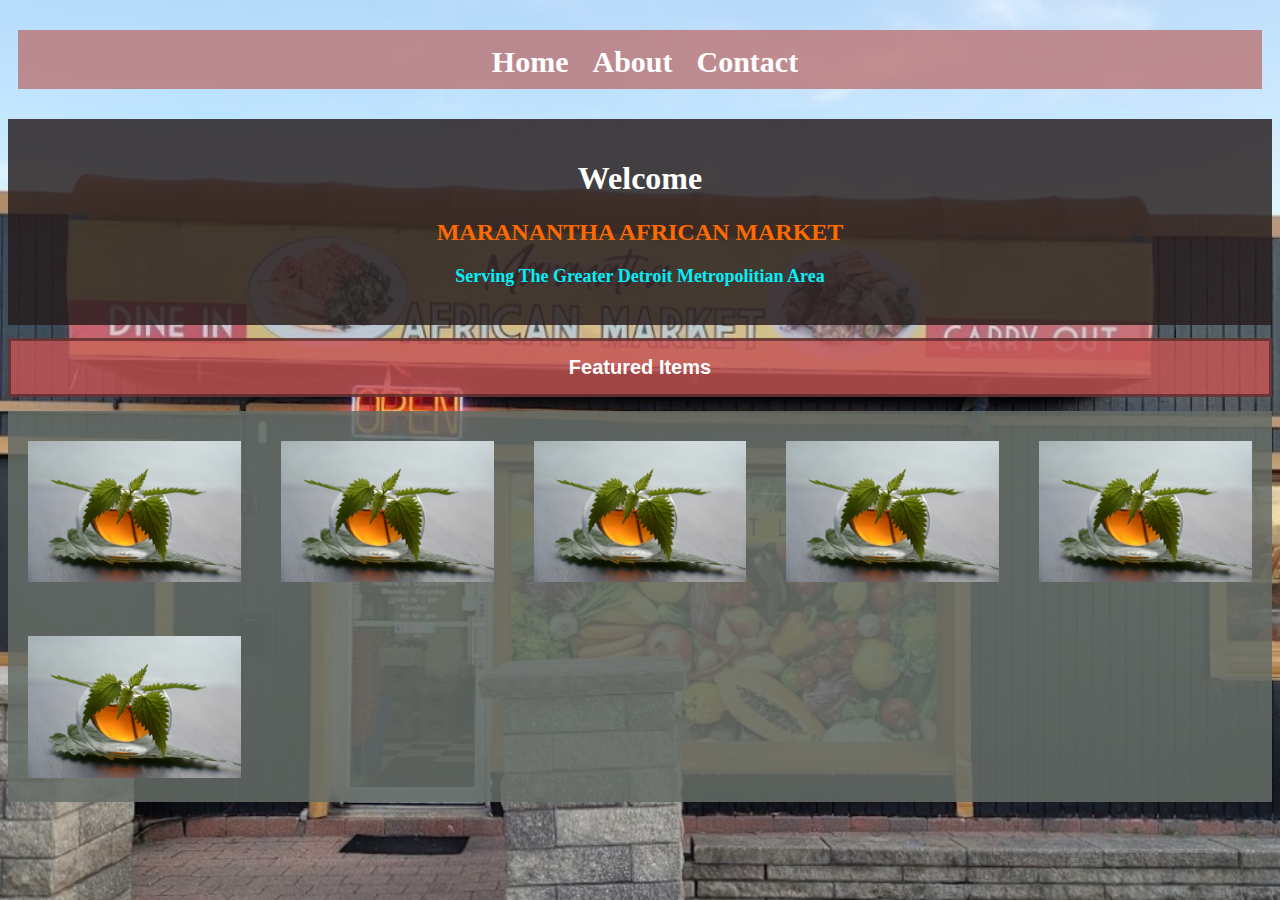
==== index.html @ 6d600533 "changed background for titles" ====
<!DOCTYPE html>
<html id="home" >
<head>
  <title>Maranantha African Market | Home</title> 
  <link href="style.css" rel="stylesheet" type="text/css">
  <meta name="viewport" content="width=device-width,initial-scale=1.0">
  <meta charset = "utf-8">

</head>

<body>
  <header class="header">
    <nav class="navbar">
        <a href="index.html" class="nav-logo">Maranantha African Market</a>
        <ul class="nav-menu">
            <li class="nav-item">
                <a href="index.html" class="nav-link">Home</a>
            </li>
            <li class="nav-item">
                <a href="service.html" class="nav-link">About</a>
            </li>
            <li class="nav-item">
                <a href="contact.html" class="nav-link">Contact</a>
            </li>
        </ul>
        <div class="hamburger">
            <span class="bar"></span>
            <span class="bar"></span>
            <span class="bar"></span>
        </div>
    </nav>
</header>
<div class="nav-a">
  <ul class="nav">
      <li><a href="index.html">Home</a></li>
      <li><a href="service.html">About</a></li>
      <li><a href="contact.html">Contact</a></li>
  </ul>
</div>

<div class="wel">
    <h1 class="welcome">Welcome </h1> 
    <h2 class="ka">MARANANTHA AFRICAN MARKET</h2>
    <h3 class="punchline"> Serving The Greater Detroit Metropolitian Area</h3>
    

</div>
<div class="wrapper-h" >
    <h1 class="work">Featured Items</h1>
    <div class="img-w">
     <div class="bo"><img src="nettle.jpg"></div>
     <div class="bo"> <img src="nettle.jpg"></a></div>
     <div class="bo"><img src="nettle.jpg" ></a></div>
     <div class="bo"><img src="nettle.jpg" ></a></div>
     <div class="bo"><img src="nettle.jpg" ></a></div>
     
     <div class="bo"><img src="nettle.jpg" ></a></div>
     </div>
   
    
    </div>
</div>
</div>






<script src="script.js"> </script>
</body>
</html>
---- style.css ----
.img-w{display: grid;
    grid-template-columns: repeat(auto-fit,minmax(250px,1fr));
background-color: #656c66db;
}
    
    .bo{ 
        padding: 10px;
        margin: 10px;
      
   }
   .nav-logo {
    font-size: 1.7rem;
   color:  rgb(255, 255, 255);
   text-decoration: none;
   background-color: #c55454d2;
   padding: 10px 20px 10px 20px;
   margin: 10px;

}
   .khome{background-image: url(background.jpg);
    background-attachment:fixed;
    background-position: center;
    background-size: cover;
    background-repeat: no-repeat;
    
    }
   .m{
    text-decoration: none;
   }
   .wel{
    text-align: center;
    background-color: rgba(38, 28, 28, 0.828);
    padding: 20px;
   }
   .welcome{
    color: #ffffff;
   }
   .ka{
    color: rgb(255, 106, 0);
   }
   .punchline{
    color: rgb(4, 239, 248);
    font-size: large;
   }
   .menu{
    color: #fffcfb;
    background-color: #e1c80cd9;
    text-decoration: none;
    padding: 20px;
    margin: 20px;
    max-width: 30%;
    


   }
  
    img{width: 100%;
    padding-top: 10px;
}
    .work{
        font-family: sans-serif;
        padding: 15px;
        color:#ffffff;
        font-size: 20px;
        
        border: #1c16167e;
    border-style: solid;
        text-align: center;
        background-color: #c55454d2;
        
    }
#thankyou{
    background-image: url(NYC\ Evening.jpg);
    background-size: cover;
    background-attachment: fixed;
}
#thanks{
    color: #e31818;
    font-family:sans-serif;
    text-align: center;
    width: 300px;
    padding: 40px;
   
    position: absolute;
    top: 50%;
    left: 50%;
    transform: translate(-50%,-50%);
}

.Fi{
    color: #b7573a;
    margin: 10px 50px;
    text-align: center;
}
.ab{
    color: #080808;
    padding-top: 10px;
    font-size: 27px;
    text-align: center;
    }
    .psa{
        padding: 0 5%;
    }
    .info{
        text-align: center;
    }
    .contact{
        text-align: center;
    }
    .wrapper-a{
      
        font-family: Arial, Helvetica, sans-serif;
        background-color: rgba(133, 120, 120, 0.202);
     }






@media screen and (min-width: 250px) and (max-width: 599px){
    .nav-a{display: none;}
    .header{
        border-bottom: 1px solid #E2E8F0;
    }
    .navbar {
        display: flex;
        justify-content: space-between;
        align-items: center;
        padding: 1rem 1.5rem;
    }
    .hamburger {
        display: none;
    }
    
    .bar {
        display: block;
        width: 25px;
        height: 3px;
        margin: 5px auto;
        -webkit-transition: all 0.3s ease-in-out;
        transition: all 0.3s ease-in-out;
        background-color: #030303;
    }
    .nav-menu {
        display: flex;
        justify-content: space-between;
        align-items: center;
    }
    
    .nav-item {
        margin-left: 5rem;
    }
    
    .nav-link{
        font-size: 1.6rem;
        font-weight: 400;
        color: #ffffff;
        list-style: none;
        font-family:'Gill Sans', 'Gill Sans MT', Calibri, 'Trebuchet MS', sans-serif ;
        text-decoration: none;
    }
    
    .nav-link:hover{
        color: #be3f09;
        
    }
    
  
    .nav-menu {
        position: fixed;
        left: -100%;
        top: 5rem;
        flex-direction: column;
       background-color: #000000;
        width: 0%;
        border-radius: 10px;
        text-align: left;
        transition: 0.3s;
      
       
    }

    .nav-menu.active {
        left: 0;
        width: 100%;
      
        
    }

    .nav-item {
        margin: 2.5rem 0;
        
    }

    .hamburger {
        display: block;
        cursor: pointer;
    }

    .hamburger.active .bar:nth-child(2) {
        opacity: 0;
    }

    .hamburger.active .bar:nth-child(1) {
        transform: translateY(8px) rotate(45deg);
    }

    .hamburger.active .bar:nth-child(3) {
        transform: translateY(-8px) rotate(-45deg);
    }
.wrapper{
    display: grid;
    grid-template-columns: repeat(1,1fr);
    grid-auto-rows: minmax(120px,auto);
    max-width: 250px;
    margin: 0 auto;
    grid-gap: 10px ;
}
.wrapper-two{
	display: grid;
    grid-template-columns: repeat(1,2fr);
    grid-template-rows: repeat(1, 1fr);
    max-width: 100%;
    margin: 0 auto;
    grid-gap: 10px ;

}
.service{color: rgb(0, 0, 0);}
.services{ line-height: 2em;
    }
#va{color: rgb(0, 0, 0); 
}

.veh{ line-height: 2em;
   }



.about{
    
    padding: 20px 20px;
}



.h{color: white;
    text-align: center;
    grid-row: 2/3;
    grid-column: 1/4;
}

.home{
    display: grid;
    grid-gap: 10px;
    grid-template-columns: repeat(3,1fr) ;
    grid-template-rows:repeat(3,minmax(150px,auto)) ;
    max-width: 1200px;
    background-color: rgba(107, 103, 103, 0.856);
}
#home{
    background-image: url(mar.jpg);
    background-attachment:fixed;
    background-position: center;
    background-size: cover;
    background-repeat: no-repeat;
    
   

}
#contact,#contact-title{
    text-align:center;
}

.box{
    width: 300px;
    padding: 40px;
    position: absolute;
    top: 50%;
    left: 50%;
    transform: translate(-50%,-50%);
}

.box input{
    width: 300px;
    border-top:0;
    border-left: 0;
    border-right: 0;
    border-bottom: 1px solid rgb(80, 76, 76);
    outline: none;
}
#form > ::placeholder{
color: rgb(68, 68, 65);
text-align: center;
outline: none;
font-family:Georgia, 'Times New Roman', Times, serif

}

.box > button{
    width: 300px;
    height: 30px;
    background:rgb(6, 40, 61) ;
    transition: 0.25s;
    color: rgb(254, 254, 254);
    transition: cubic-bezier(0.68, -0.55, 0.265, 1.55);
    

}
#textarea {
    min-height: 100px;
    max-height: 100px;
    min-width: 300px;
    width: 300px;
    max-width: 300px;
    border-top:0;
    border-left: 0;
    border-right: 0;
    border-bottom: 1px solid rgb(80, 76, 76);
    outline: none;
    font-family:Georgia, 'Times New Roman', Times, serif;
    color: rgb(68, 68, 65);
}

}













/*TABLET MEDIA QUERY*/
@media screen and (min-width: 600px) and (max-width: 769px){
    .nav-a{display: none;}
    .header{
        border-bottom: 1px solid #E2E8F0;
    }
    .navbar {
        display: flex;
        justify-content: space-between;
        align-items: center;
        padding: 1rem 1.5rem;
    }
    .hamburger {
        display: none;
    }
    
    .bar {
        display: block;
        width: 25px;
        height: 3px;
        margin: 5px auto;
        -webkit-transition: all 0.3s ease-in-out;
        transition: all 0.3s ease-in-out;
        background-color: #000000;
    }
    .nav-menu {
        display: flex;
        justify-content: space-between;
        align-items: center;
    }
    
    .nav-item {
        margin-left: 5rem;
    }
    
    .nav-link{
        font-size: 1.6rem;
        font-weight: 400;
        color: #ffffff;
        list-style: none;
        font-family:'Gill Sans', 'Gill Sans MT', Calibri, 'Trebuchet MS', sans-serif;
        text-decoration: none;
    }
    
    .nav-link:hover{
        color: #be3f09;
        
    }
    
    
    .nav-menu {
        position: fixed;
        left: -100%;
        top: 5rem;
        flex-direction: column;
       background-color: #000000;
        width: 0%;
        border-radius: 10px;
        text-align: left;
        transition: 0.3s;
      
       
    }

    .nav-menu.active {
        left: 0;
        width: 100%;
      
        
    }

    .nav-item {
        margin: 2.5rem 0;
        
    }

    .hamburger {
        display: block;
        cursor: pointer;
    }

    .hamburger.active .bar:nth-child(2) {
        opacity: 0;
    }

    .hamburger.active .bar:nth-child(1) {
        transform: translateY(8px) rotate(45deg);
    }

    .hamburger.active .bar:nth-child(3) {
        transform: translateY(-8px) rotate(-45deg);
    }
    
.wrapper {
    display: grid;
    grid-template-columns: repeat(1,1fr);
    grid-auto-rows: minmax(120px,auto);
    max-width: 700px;
    margin: 0 auto;
    grid-gap: 10px ;
}
.wrapper-two{
	display: grid;
    grid-template-columns: repeat(1,2fr);
    grid-template-rows: repeat(1, 1fr);
    max-width: 100%;
    margin: 0 auto;
    grid-gap: 10px ;

}
.service{color: rgb(0, 0, 0);
padding: 0 20px;}
.services{ line-height: 2em;
	padding: 0 20px;
    }
#va{color: rgb(0, 0, 0);
padding: 0 20px;}

.veh{ line-height: 2em;
	padding: 0 20px;
   }


.about{
    
    padding: 20px 20px;
}
.mission{
   padding: 20px 20px;
}


.h{color: white;
    text-align: center;
    grid-row: 2/3;
    grid-column: 1/4;
}

.home{
    display: grid;
    grid-gap: 10px;
    grid-template-columns: repeat(3,1fr) ;
    grid-template-rows:repeat(3,minmax(150px,auto)) ;
    max-width: 1200px;
    background-color: rgba(107, 103, 103, 0.524);
}
#home{
    background-image: url(mar.jpg);
    background-attachment:fixed;
    background-position: center;
    background-size: cover;
    background-repeat: no-repeat;
   


}




.footer{background:gray ;
	margin: 30px 0px 2px 0px;
}
.ql{text-align: center;
	list-style: none;
font-size: 20px;
}
.ql > li {
	padding: 5px ;
	font: 2em;
	color: white;

}
.ql > li > a {text-decoration: none;
	color: white;
	padding-right: 10%;

}


.quick-link{
	color: cornflowerblue;
}
#contact,#contact-title{
    text-align:center;
}
.box{
    width: 300px;
    padding: 40px;
    position: absolute;
    top: 50%;
    left: 50%;
    transform: translate(-50%,-50%);
}

.box input{
    width: 300px;
    border-top:0;
    border-left: 0;
    border-right: 0;
    border-bottom: 1px solid rgb(80, 76, 76);
    outline: none;

}
.box > button{
    width: 300px;
    height: 30px;
    background:rgb(6, 40, 61) ;
    transition: 0.25s;
    color: rgb(254, 254, 254);
    transition: cubic-bezier(0.68, -0.55, 0.265, 1.55);

}
#form > ::placeholder{
color: rgb(68, 68, 65);
text-align: center;}
#textarea {
    min-height: 100px;
    max-height: 100px;
    min-width: 300px;
    width: 350px;
    max-width: 300px;
    border-top:0;
    border-left: 0;
    border-right: 0;
    border-bottom: 1px solid rgb(80, 76, 76);
    outline: none;
    font-family:Georgia, 'Times New Roman', Times, serif;
    color: rgb(90, 90, 82);
    

}

}

















/*DESKTOP MEDIA QUERY*/
@media screen and (min-width:769px) {
    .header{
        display: none;
    }
.nav-a{margin: 30px 10px 30px 10px;
    background-color: #ba7575cd;
}
.hambuger{display: none;}
.nav{
    /* background: rgba(208, 203, 203); */
    text-align: center;
    margin: 10px 0px 20px 10px;
    padding: 15px 20px 10px 20px;
    font-weight: bolder;
}


.nav> li{
    display: inline-block;
    color: goldenrod;
    text-align: center;
}
.nav li a{
    color: rgb(255, 255, 255);

    text-decoration: none;
    font-size: 30px;
    padding: 10px 10px;
}
a:hover{
    color: wheat;
    cursor: pointer;
}
.wrapper{
    display: grid;
    grid-gap: 10px;
    grid-template-columns: repeat(3,1fr) ;
    grid-template-rows:repeat(3,minmax(150px,auto)) ;
    max-width: 1000px;
    
}
.wrapper-two{
	display: grid;
    grid-template-columns: repeat(1,2fr);
    grid-template-rows: repeat(1, 1fr);
    max-width: 100%;
    margin: 0 auto;
    grid-gap: 10px ;

}
.ps{
    letter-spacing: 2px;
    line-height: 2em;
    
}
.service{color: rgb(0, 0, 0);
padding: 0 20px;}
.services{ 
grid-column: 1/3;
grid-row:1/3;
padding: 15px 10px 5px 20px;}
.veh{line-height: 2em;
    grid-column: 3/3;
    grid-row:1/3;
padding: 15px 10px 5px 10px;
margin: 0px 0px 0px 100px;
}

#va{color: rgb(0, 0, 0);
}



.about{
    grid-row: 1/3;
    grid-column: 1/3;
    padding: 20px 20px;
}
.mission{
    grid-row: 1/3;
    grid-column: 4/6;
}

.home{
    display: grid;
    grid-gap: 10px;
    grid-template-columns: repeat(6,2fr) ;
    grid-template-rows:repeat(3,minmax(150px,auto)) ;
    max-width: 100%;
    background-color: rgba(107, 103, 103, 0.749);
}
#home{
    background-image: url(mar.jpg);
    background-attachment:fixed;
    background-position: center;
    background-size: cover;
    background-repeat: no-repeat;
   

}
.h{color: white;
    text-align: center;
    grid-row: 2/3;
    grid-column: 2/7;}







#contact, #contact-title{
    text-align:center;
}

.box{
    width: 300px;
    padding: 40px;
    position: absolute;
    top: 50%;
    left: 50%;
    transform: translate(-50%,-50%);
}

.box input{
    width: 300px;
    border-top:0;
    border-left: 0;
    border-right: 0;
    border-bottom: 1px solid rgb(80, 76, 76);
    outline: none;

   
}
.box > button{
    width: 300px;
    height: 30px;
    background:rgb(6, 40, 61) ;
    transition: 0.25s;
    color: rgb(254, 254, 254);
    transition: cubic-bezier(0.68, -0.55, 0.265, 1.55);

}
#form > ::placeholder{
color: rgb(68, 68, 65);
text-align: center;}

#textarea {
    min-height: 100px;
    max-height: 100px;
    min-width: 300px;
    width: 300px;
    max-width: 300px;
    border-top:0;
    border-left: 0;
    border-right: 0;
    border-bottom: 1px solid rgb(80, 76, 76);
    outline: none;
    font-family:Georgia, 'Times New Roman', Times, serif;
    color: rgb(68, 68, 65);

    

}
.psa{color: #000000;}
#about{background-image: url(kalahari.jpg);
    background-size: cover;
    
    background-attachment: fixed;
   }

}
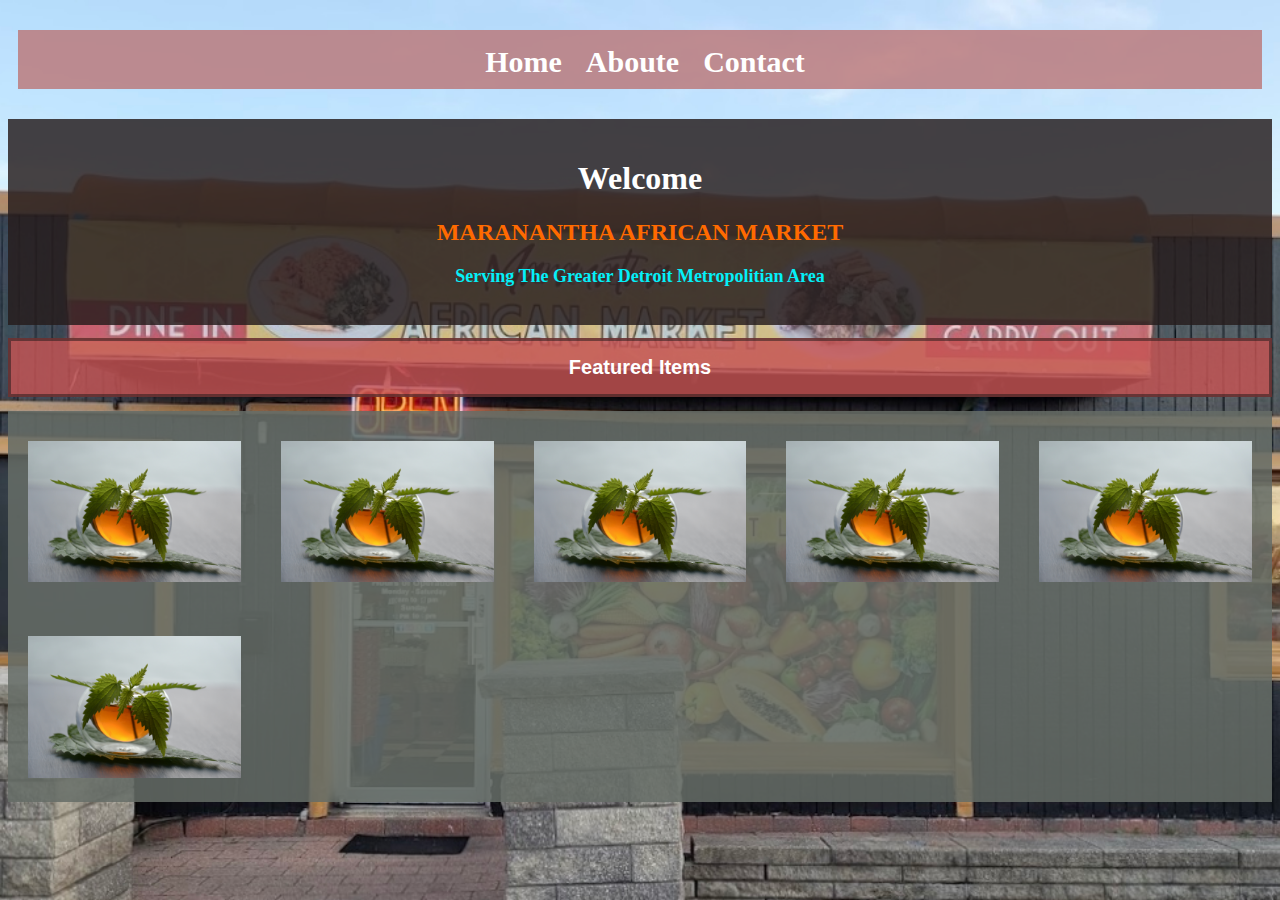
==== commit a3f2d965: "N" ====
--- a/index.html
+++ b/index.html
@@ -33,7 +33,7 @@
 <div class="nav-a">
   <ul class="nav">
       <li><a href="index.html">Home</a></li>
-      <li><a href="service.html">About</a></li>
+      <li><a href="service.html">Aboute</a></li>
       <li><a href="contact.html">Contact</a></li>
   </ul>
 </div>
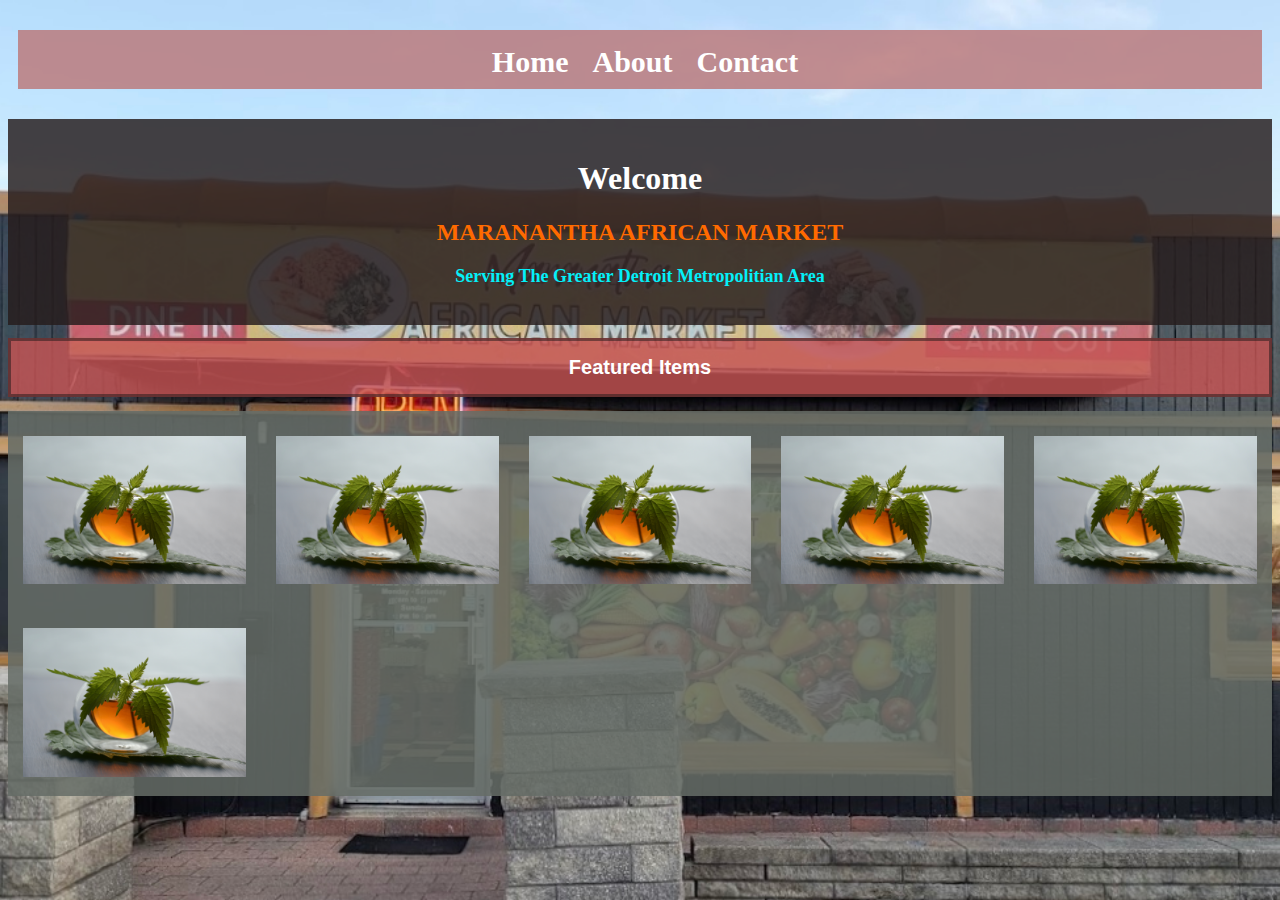
==== commit bc6036bc: "client liked new website, do final touches" ====
--- a/index.html
+++ b/index.html
@@ -33,7 +33,7 @@
 <div class="nav-a">
   <ul class="nav">
       <li><a href="index.html">Home</a></li>
-      <li><a href="service.html">Aboute</a></li>
+      <li><a href="service.html">About</a></li>
       <li><a href="contact.html">Contact</a></li>
   </ul>
 </div>
--- a/style.css
+++ b/style.css
@@ -2,10 +2,16 @@
     grid-template-columns: repeat(auto-fit,minmax(250px,1fr));
 background-color: #656c66db;
 }
-    
+.contact-title{
+    background-color: #e05151;
+    padding: 10px;
+    margin: 10px;
+    color:white ;
+    
+}
     .bo{ 
         padding: 10px;
-        margin: 10px;
+        margin: 5px;
       
    }
    .nav-logo {
@@ -270,6 +276,9 @@
 }
 #contact,#contact-title{
     text-align:center;
+    margin: 10px;
+    border-color: #9d4040;
+    box-sizing: border-box;
 }
 
 .box{
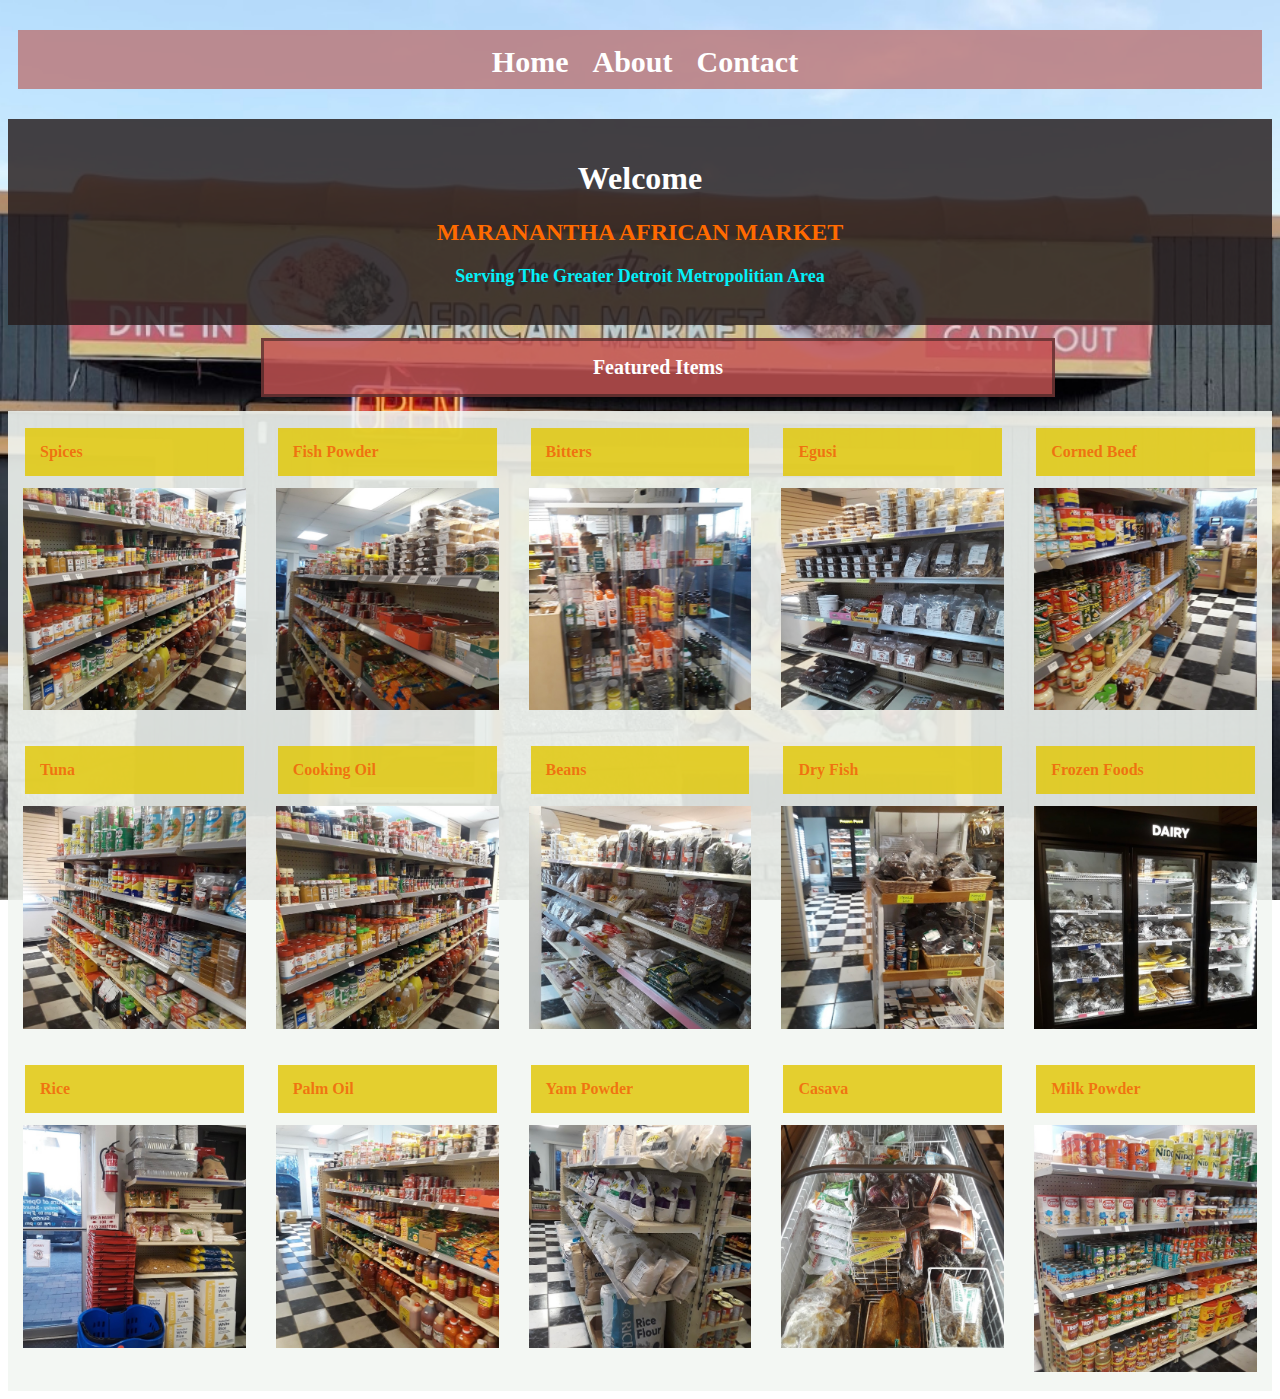
==== commit 53df234f: "added featured images to home page" ====
--- a/index.html
+++ b/index.html
@@ -40,7 +40,7 @@
 
 <div class="wel">
     <h1 class="welcome">Welcome </h1> 
-    <h2 class="ka">MARANANTHA AFRICAN MARKET</h2>
+    <h2 class="ka">MARANANTHA  AFRICAN MARKET</h2>
     <h3 class="punchline"> Serving The Greater Detroit Metropolitian Area</h3>
     
 
@@ -48,13 +48,21 @@
 <div class="wrapper-h" >
     <h1 class="work">Featured Items</h1>
     <div class="img-w">
-     <div class="bo"><img src="nettle.jpg"></div>
-     <div class="bo"> <img src="nettle.jpg"></a></div>
-     <div class="bo"><img src="nettle.jpg" ></a></div>
-     <div class="bo"><img src="nettle.jpg" ></a></div>
-     <div class="bo"><img src="nettle.jpg" ></a></div>
-     
-     <div class="bo"><img src="nettle.jpg" ></a></div>
+     <div class="bo"><h4>Spices</h4><img src="img1.jpg"></div>
+     <div class="bo"><h4>Fish Powder</h4><img src="img2.jpg" ></div>
+     <div class="bo"><h4>Bitters</h4><img src="img3.jpg" ></div>
+     <div class="bo"><h4>Egusi</h4><img src="img4.jpg" ></div>
+     <div class="bo"><h4>Corned Beef</h4><img src="img5.jpg"></div>
+     <div class="bo"><h4>Tuna</h4><img src="img7.jpg" ></div>
+     <div class="bo"><h4>Cooking Oil</h4><img src="img8.jpg" ></div>
+     <div class="bo"><h4>Beans</h4><img src="img9.jpg" ></div>
+     <div class="bo"><h4>Dry Fish</h4><img src="img10.jpg"></div>
+     <div class="bo"><h4>Frozen Foods</h4><img src="img11.jpg"></div>
+     <div class="bo"><h4>Rice</h4><img src="img12.jpg" ></div>
+     <div class="bo"><h4>Palm Oil</h4><img src="img13.jpg" ></div>
+     <div class="bo"><h4>Yam Powder</h4><img src="img16.jpg" ></div>
+     <div class="bo"><h4>Casava</h4><img src="img17.jpg" ></div>
+     <div class="bo"><h4>Milk Powder</h4><img src="produce.jpg" ></div>
      </div>
    
     
--- a/style.css
+++ b/style.css
@@ -1,26 +1,60 @@
 .img-w{display: grid;
-    grid-template-columns: repeat(auto-fit,minmax(250px,1fr));
-background-color: #656c66db;
+    grid-template-columns: repeat(auto-fit,minmax(240px,1fr));
+background-color: #f1f6f2e2;
+
 }
 .contact-title{
-    background-color: #e05151;
+    background-color: #131d2aba;
     padding: 10px;
+    font-size: 10px;
     margin: 10px;
     color:white ;
     
+}
+h4{
+    color: #f73e00a0;
+    background-color: #e1c80cd9;
+    margin: 2px;
+    
+    padding: 15px;
+   }
+.contac{
+    text-decoration: none;
+    color: #ffae00;
 }
     .bo{ 
         padding: 10px;
         margin: 5px;
+       
       
    }
+
+   .a-headimg{
+    background-attachment:initial;
+       margin-top: 10px;
+       background-position: center;
+       background-size: cover;
+       background-repeat: no-repeat;
+     
+       background-image: url(spices.jpg);
+   }
+   .b-headimg{
+    background-attachment:initial;
+       margin-top: 10px;
+       background-position: center;
+       background-size: cover;
+       background-repeat: no-repeat;
+     
+       background-image: url(produce.jpg);
+   }
    .nav-logo {
-    font-size: 1.7rem;
+    font-size: 20px;
+    width: 80%;
    color:  rgb(255, 255, 255);
    text-decoration: none;
    background-color: #c55454d2;
    padding: 10px 20px 10px 20px;
-   margin: 10px;
+ 
 
 }
    .khome{background-image: url(background.jpg);
@@ -64,14 +98,15 @@
     padding-top: 10px;
 }
     .work{
-        font-family: sans-serif;
         padding: 15px;
+        margin-left: 20%;
+        text-align: center;
+        max-width: 60%;
         color:#ffffff;
         font-size: 20px;
-        
         border: #1c16167e;
     border-style: solid;
-        text-align: center;
+        text-align: center; 
         background-color: #c55454d2;
         
     }
@@ -113,11 +148,7 @@
     .contact{
         text-align: center;
     }
-    .wrapper-a{
-      
-        font-family: Arial, Helvetica, sans-serif;
-        background-color: rgba(133, 120, 120, 0.202);
-     }
+    
 
 
 
@@ -308,6 +339,7 @@
 
 .box > button{
     width: 300px;
+    font-weight: bolder;
     height: 30px;
     background:rgb(6, 40, 61) ;
     transition: 0.25s;
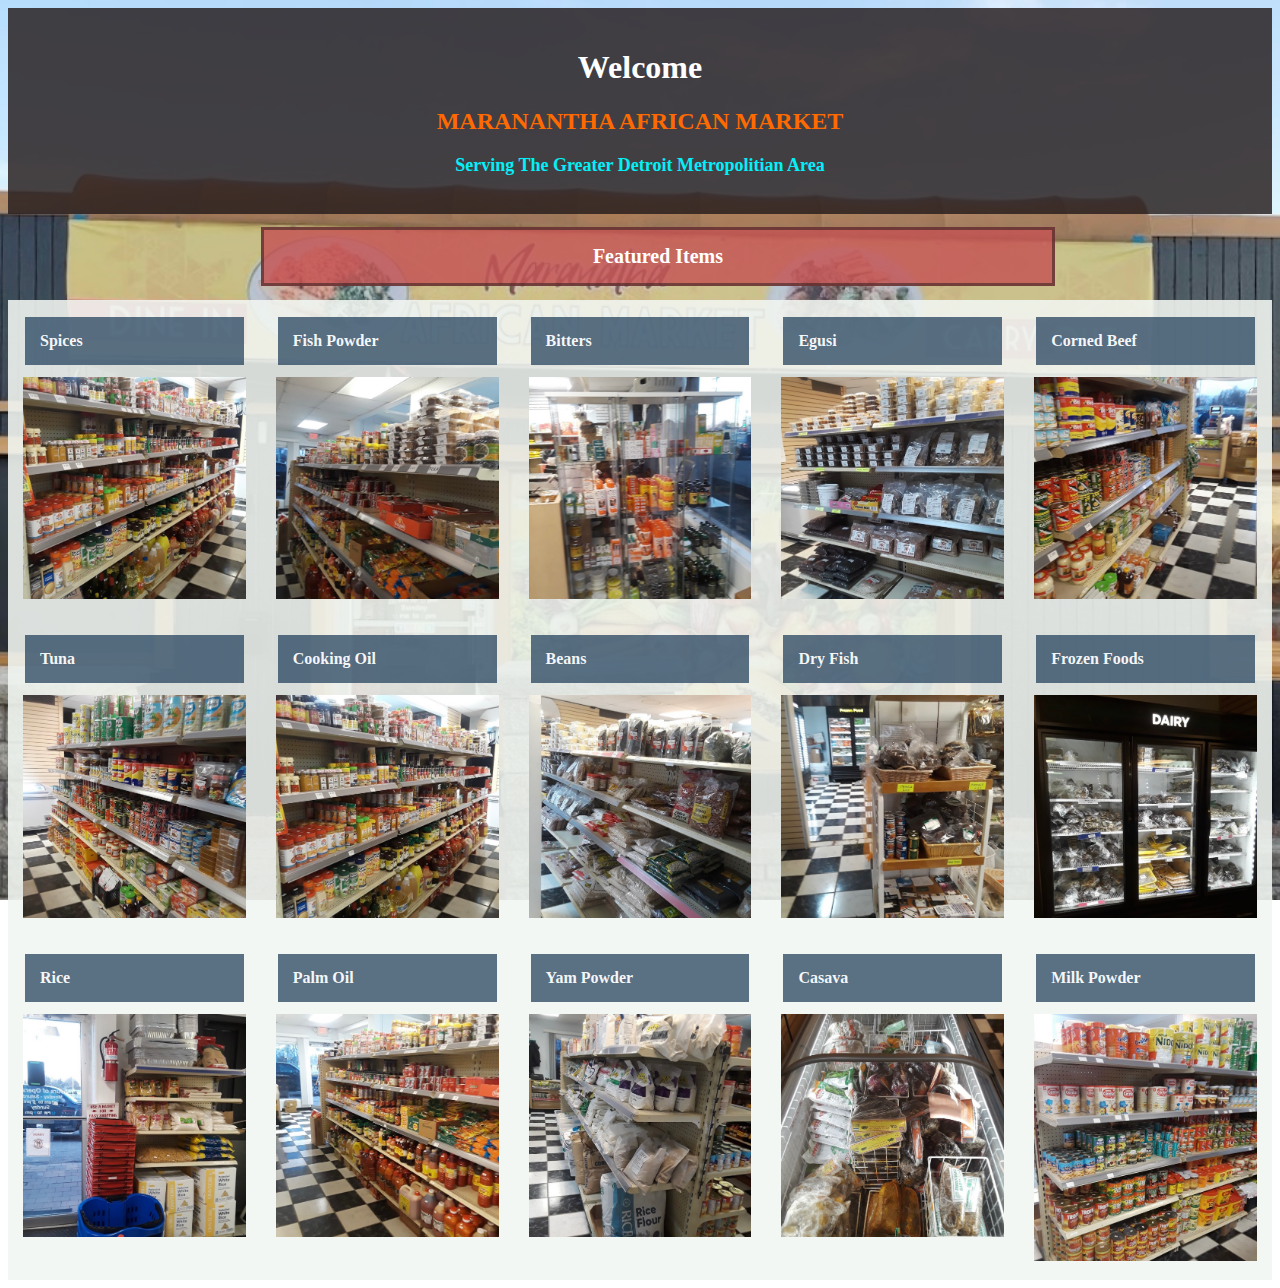
==== commit 5875715e: "deleted nav-a" ====
--- a/index.html
+++ b/index.html
@@ -30,13 +30,7 @@
         </div>
     </nav>
 </header>
-<div class="nav-a">
-  <ul class="nav">
-      <li><a href="index.html">Home</a></li>
-      <li><a href="service.html">About</a></li>
-      <li><a href="contact.html">Contact</a></li>
-  </ul>
-</div>
+
 
 <div class="wel">
     <h1 class="welcome">Welcome </h1> 
--- a/style.css
+++ b/style.css
@@ -12,8 +12,8 @@
     
 }
 h4{
-    color: #f73e00a0;
-    background-color: #e1c80cd9;
+    color: #fffffff2;
+    background-color: #22405bbb;
     margin: 2px;
     
     padding: 15px;
@@ -48,14 +48,16 @@
        background-image: url(produce.jpg);
    }
    .nav-logo {
-    font-size: 20px;
-    width: 80%;
+    
+    font-size: 1.3rem;
+    color: #af2121;
+        text-decoration: none;
    color:  rgb(255, 255, 255);
-   text-decoration: none;
-   background-color: #c55454d2;
-   padding: 10px 20px 10px 20px;
- 
-
+
+}
+.header{background-color: #0d2a2f;
+    margin-bottom: 10px;
+    
 }
    .khome{background-image: url(background.jpg);
     background-attachment:fixed;
@@ -177,7 +179,7 @@
         margin: 5px auto;
         -webkit-transition: all 0.3s ease-in-out;
         transition: all 0.3s ease-in-out;
-        background-color: #030303;
+        background-color: #726b6b;
     }
     .nav-menu {
         display: flex;
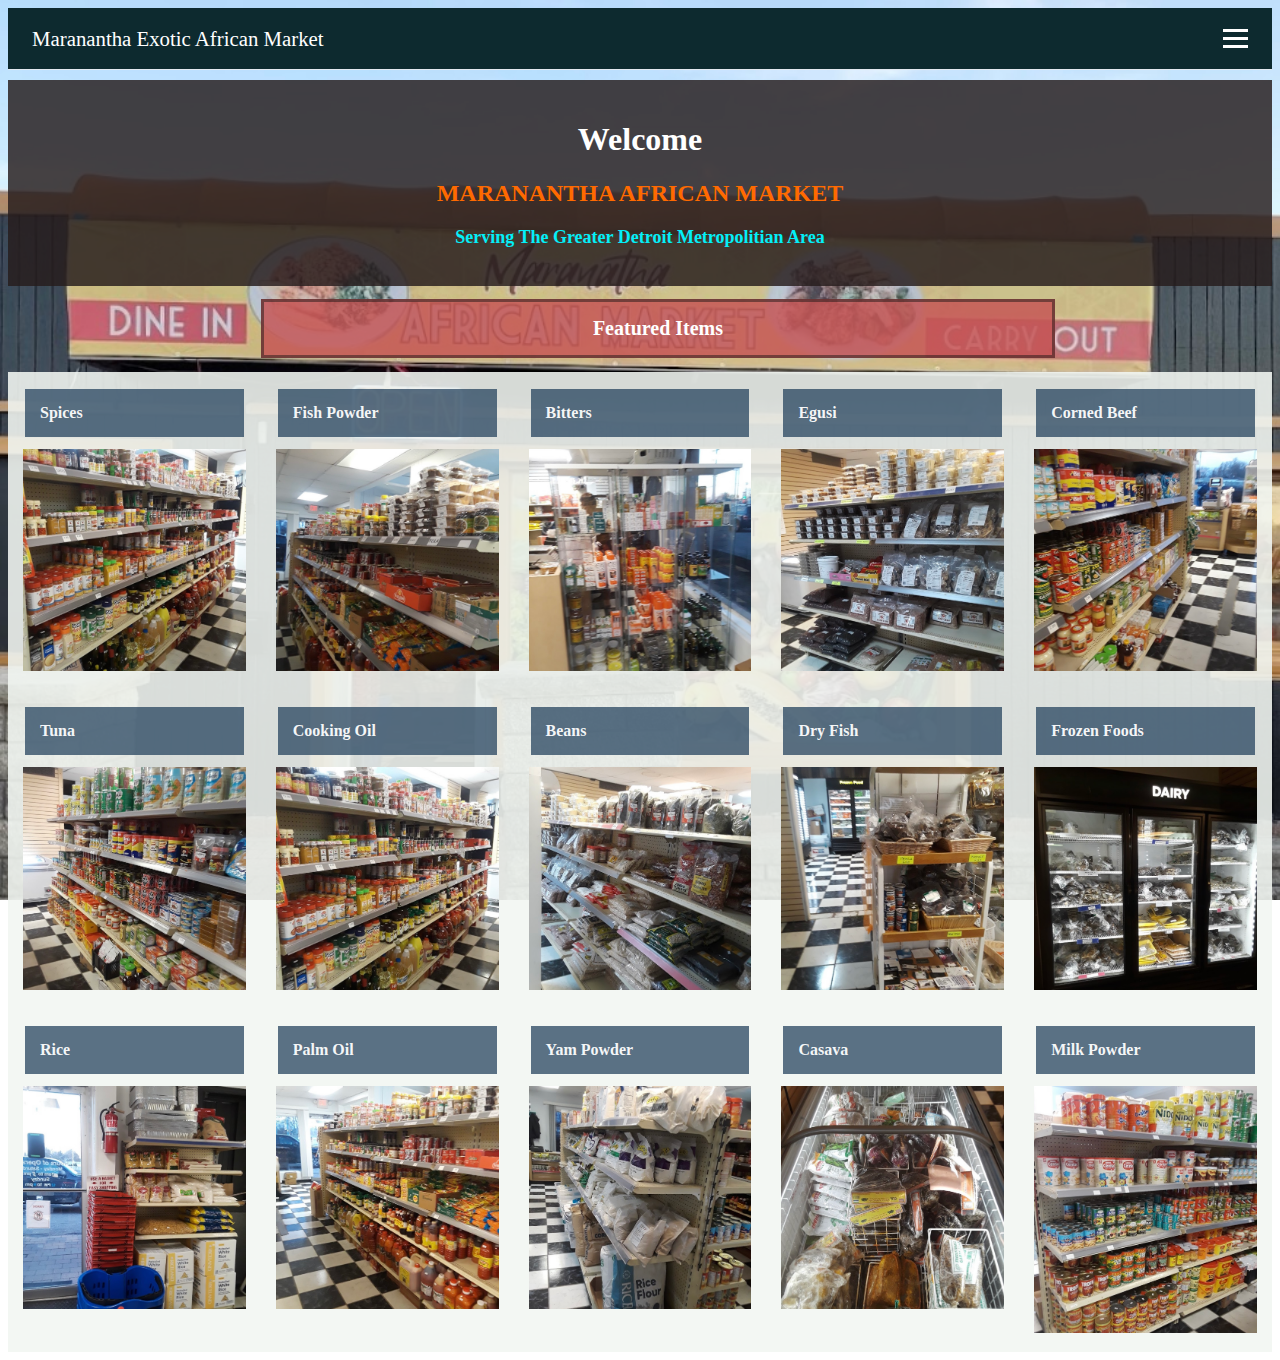
==== commit 80b3bedc: "added exotic to logo name" ====
--- a/index.html
+++ b/index.html
@@ -11,7 +11,7 @@
 <body>
   <header class="header">
     <nav class="navbar">
-        <a href="index.html" class="nav-logo">Maranantha African Market</a>
+        <a href="index.html" class="nav-logo">Maranantha Exotic African Market</a>
         <ul class="nav-menu">
             <li class="nav-item">
                 <a href="index.html" class="nav-link">Home</a>
--- a/style.css
+++ b/style.css
@@ -56,9 +56,9 @@
 
 }
 .header{background-color: #0d2a2f;
-    margin-bottom: 10px;
-    
-}
+    margin-bottom: 10px;   
+}
+
    .khome{background-image: url(background.jpg);
     background-attachment:fixed;
     background-position: center;
@@ -158,7 +158,7 @@
 
 
 @media screen and (min-width: 250px) and (max-width: 599px){
-    .nav-a{display: none;}
+
     .header{
         border-bottom: 1px solid #E2E8F0;
     }
@@ -179,7 +179,7 @@
         margin: 5px auto;
         -webkit-transition: all 0.3s ease-in-out;
         transition: all 0.3s ease-in-out;
-        background-color: #726b6b;
+        background-color: #ffffff;
     }
     .nav-menu {
         display: flex;
@@ -381,7 +381,7 @@
 
 /*TABLET MEDIA QUERY*/
 @media screen and (min-width: 600px) and (max-width: 769px){
-    .nav-a{display: none;}
+    
     .header{
         border-bottom: 1px solid #E2E8F0;
     }
@@ -402,7 +402,7 @@
         margin: 5px auto;
         -webkit-transition: all 0.3s ease-in-out;
         transition: all 0.3s ease-in-out;
-        background-color: #000000;
+        background-color: #ffffff;
     }
     .nav-menu {
         display: flex;
@@ -632,38 +632,96 @@
 
 /*DESKTOP MEDIA QUERY*/
 @media screen and (min-width:769px) {
+    
     .header{
+        border-bottom: 1px solid #E2E8F0;
+    }
+    .navbar {
+        display: flex;
+        justify-content: space-between;
+        align-items: center;
+        padding: 1rem 1.5rem;
+    }
+    .hamburger {
         display: none;
     }
-.nav-a{margin: 30px 10px 30px 10px;
-    background-color: #ba7575cd;
-}
-.hambuger{display: none;}
-.nav{
-    /* background: rgba(208, 203, 203); */
-    text-align: center;
-    margin: 10px 0px 20px 10px;
-    padding: 15px 20px 10px 20px;
-    font-weight: bolder;
-}
-
-
-.nav> li{
-    display: inline-block;
-    color: goldenrod;
-    text-align: center;
-}
-.nav li a{
-    color: rgb(255, 255, 255);
-
-    text-decoration: none;
-    font-size: 30px;
-    padding: 10px 10px;
-}
-a:hover{
-    color: wheat;
-    cursor: pointer;
-}
+    
+    .bar {
+        display: block;
+        width: 25px;
+        height: 3px;
+        margin: 5px auto;
+        -webkit-transition: all 0.3s ease-in-out;
+        transition: all 0.3s ease-in-out;
+        background-color: #ffffff;
+    }
+    .nav-menu {
+        display: flex;
+        justify-content: space-between;
+        align-items: center;
+    }
+    
+    .nav-item {
+        margin-left: 5rem;
+    }
+    
+    .nav-link{
+        font-size: 1.6rem;
+        font-weight: 400;
+        color: #ffffff;
+        list-style: none;
+        font-family:'Gill Sans', 'Gill Sans MT', Calibri, 'Trebuchet MS', sans-serif;
+        text-decoration: none;
+    }
+    
+    .nav-link:hover{
+        color: #be3f09;
+        
+    }
+    
+    
+    .nav-menu {
+        position: fixed;
+        left: -100%;
+        top: 5rem;
+        flex-direction: column;
+       background-color: #000000;
+        width: 0%;
+        border-radius: 10px;
+        text-align: left;
+        transition: 0.3s;
+      
+       
+    }
+
+    .nav-menu.active {
+        left: 0;
+        width: 100%;
+      
+        
+    }
+
+    .nav-item {
+        margin: 2.5rem 0;
+        
+    }
+
+    .hamburger {
+        display: block;
+        cursor: pointer;
+    }
+
+    .hamburger.active .bar:nth-child(2) {
+        opacity: 0;
+    }
+
+    .hamburger.active .bar:nth-child(1) {
+        transform: translateY(8px) rotate(45deg);
+    }
+
+    .hamburger.active .bar:nth-child(3) {
+        transform: translateY(-8px) rotate(-45deg);
+    }
 .wrapper{
     display: grid;
     grid-gap: 10px;
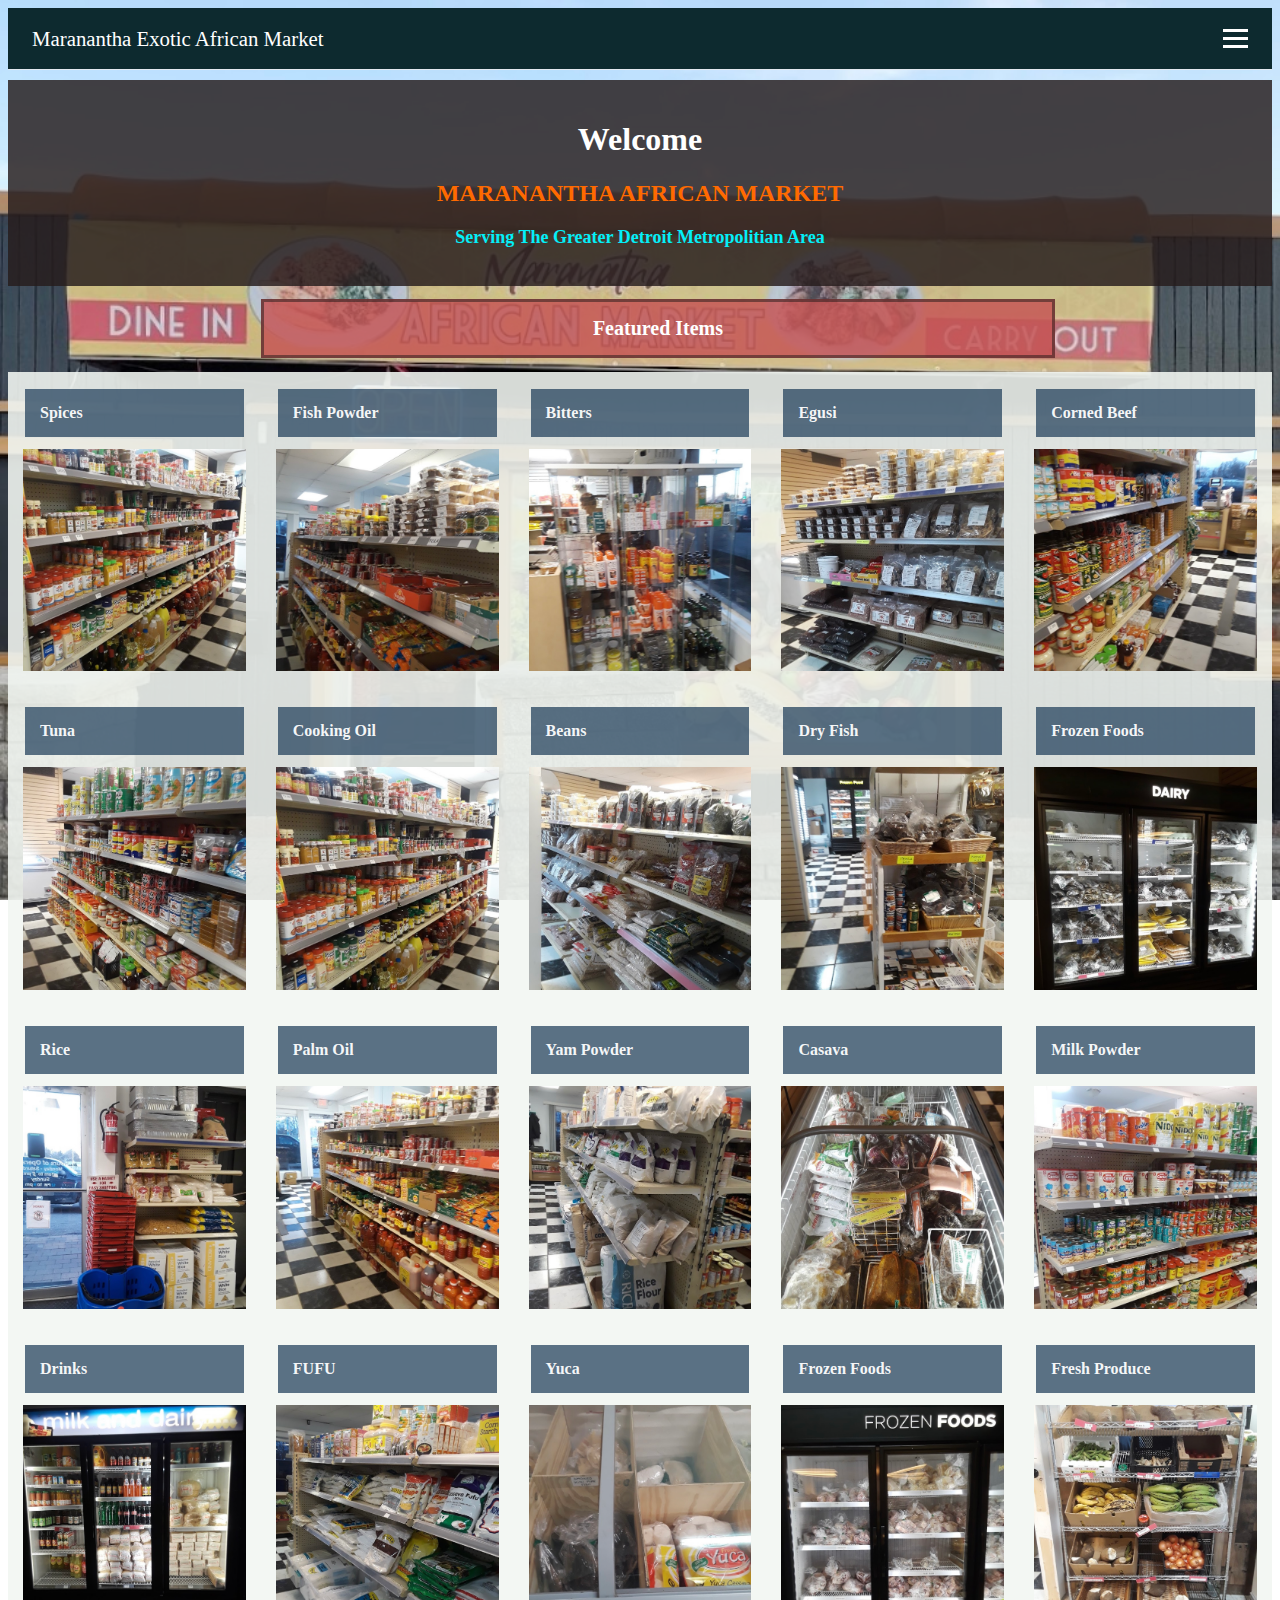
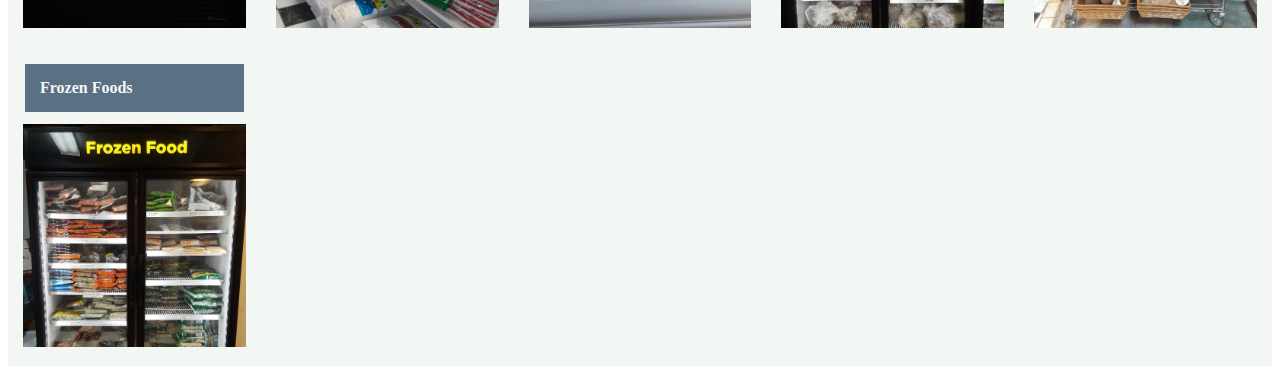
==== commit f8f8e1fe: "changed class of service to stay center through responsiveness" ====
--- a/index.html
+++ b/index.html
@@ -56,7 +56,13 @@
      <div class="bo"><h4>Palm Oil</h4><img src="img13.jpg" ></div>
      <div class="bo"><h4>Yam Powder</h4><img src="img16.jpg" ></div>
      <div class="bo"><h4>Casava</h4><img src="img17.jpg" ></div>
-     <div class="bo"><h4>Milk Powder</h4><img src="produce.jpg" ></div>
+     <div class="bo"><h4>Milk Powder</h4><img src="img18.jpg" ></div>
+     <div class="bo"><h4>Drinks</h4><img src="img19.jpg" ></div>
+     <div class="bo"><h4>FUFU</h4><img src="img20.jpg" ></div>
+     <div class="bo"><h4>Yuca</h4><img src="img21.jpg" ></div>
+     <div class="bo"><h4>Frozen Foods</h4><img src="img22.jpg" ></div>
+     <div class="bo"><h4>Fresh Produce</h4><img src="img23.jpg" ></div>
+     <div class="bo"><h4>Frozen Foods</h4><img src="img24.jpg" ></div>
      </div>
    
     
--- a/style.css
+++ b/style.css
@@ -35,8 +35,8 @@
        background-position: center;
        background-size: cover;
        background-repeat: no-repeat;
-     
-       background-image: url(spices.jpg);
+     max-height: 200px;
+       background-image: url(mar.jpg);
    }
    .b-headimg{
     background-attachment:initial;
@@ -143,6 +143,7 @@
     }
     .psa{
         padding: 0 5%;
+        
     }
     .info{
         text-align: center;
@@ -381,7 +382,13 @@
 
 /*TABLET MEDIA QUERY*/
 @media screen and (min-width: 600px) and (max-width: 769px){
-    
+    .psa{
+        padding: 0 5%;
+        
+        margin-left: 20%;
+        text-align: center;
+        max-width: 60%;
+    }
     .header{
         border-bottom: 1px solid #E2E8F0;
     }
@@ -632,7 +639,13 @@
 
 /*DESKTOP MEDIA QUERY*/
 @media screen and (min-width:769px) {
-    
+    .psa{
+        padding: 0 5%;
+        
+        margin-left: 20%;
+        text-align: center;
+        max-width: 60%;
+    }
     .header{
         border-bottom: 1px solid #E2E8F0;
     }
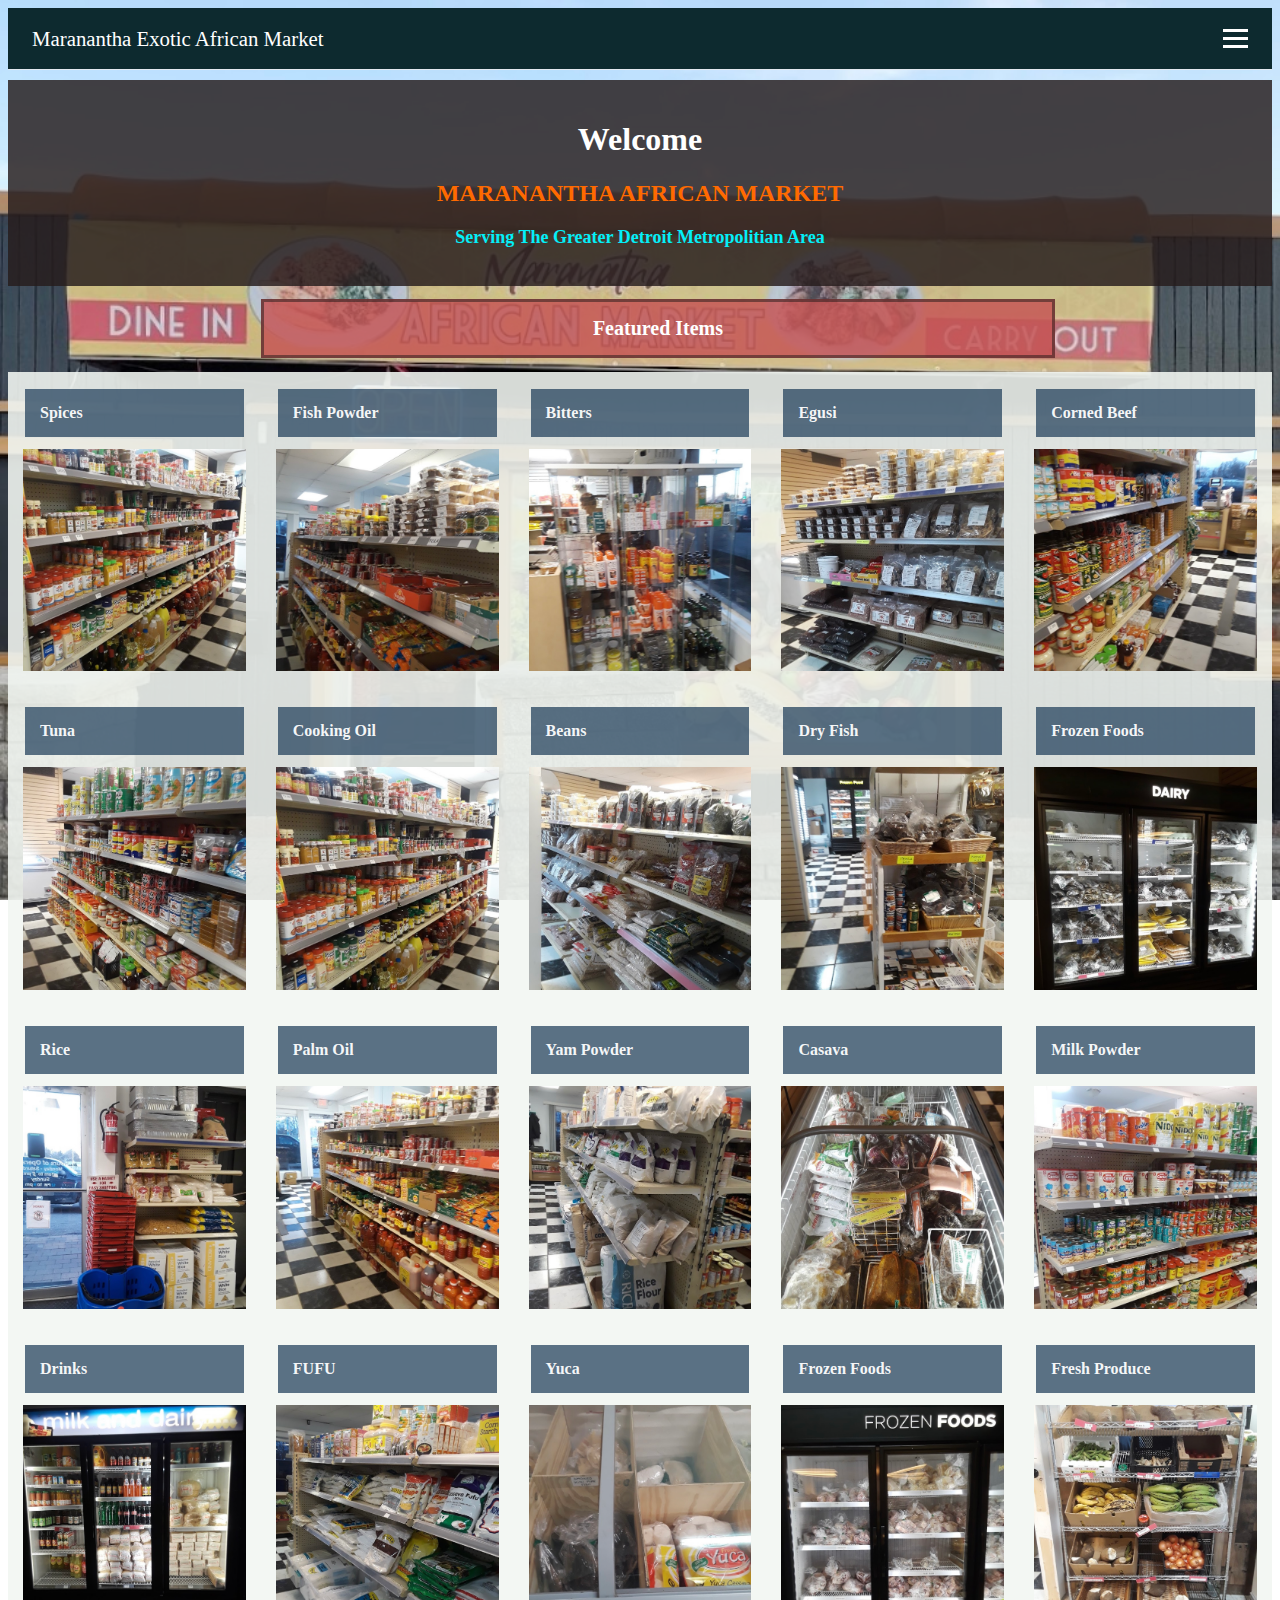
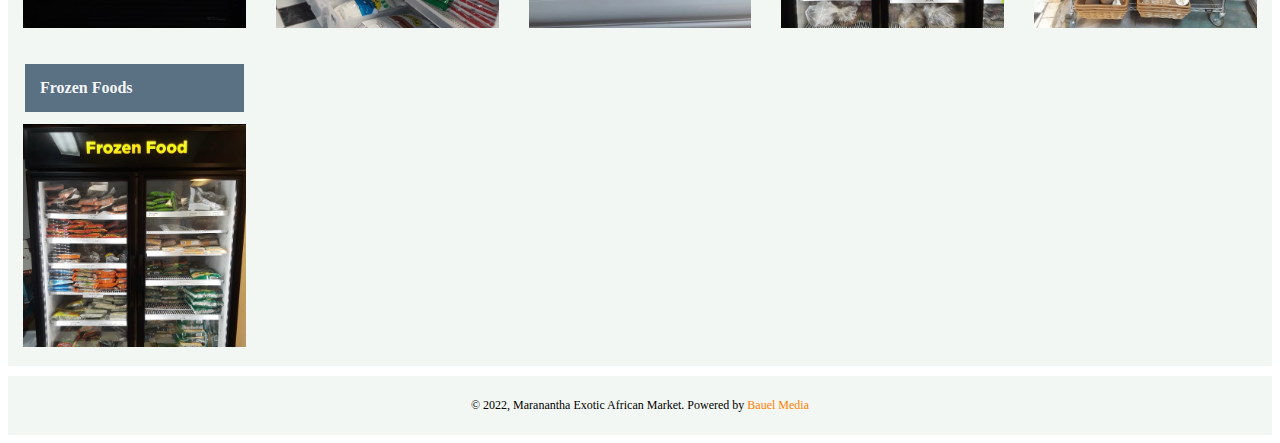
==== commit f5ed8391: "final commit" ====
--- a/index.html
+++ b/index.html
@@ -69,12 +69,17 @@
     </div>
 </div>
 </div>
+<div>
+    <footer class="footer">
+        <p class="foot">&#169 2022, Maranantha Exotic African Market.
+             Powered by <a href="https://bauelmedia.com/" style="text-decoration: none; 
+             color: rgb(255, 128, 0);"
+             >
+                Bauel Media</a>
+        </p>
 
-
-
-
-
-
+    </footer>
+</div>
 <script src="script.js"> </script>
 </body>
 </html>--- a/style.css
+++ b/style.css
@@ -2,6 +2,15 @@
     grid-template-columns: repeat(auto-fit,minmax(240px,1fr));
 background-color: #f1f6f2e2;
 
+}
+.footer{
+    background-color:#f1f6f2e2 ;
+    padding: 10px;
+margin-top: 10px;
+}
+.foot{
+font-size: 12px;
+text-align: center;
 }
 .contact-title{
     background-color: #131d2aba;
@@ -10,6 +19,17 @@
     margin: 10px;
     color:white ;
     
+}
+.ebt-headimg{
+    background-image: url(ebt.jpg);
+    background-attachment:contain;
+       margin-top: 10px;
+       background-position: center;
+       background-size: contain;
+       background-repeat: no-repeat;
+       max-height: 100px;
+
+      
 }
 h4{
     color: #fffffff2;
@@ -478,6 +498,7 @@
     .hamburger.active .bar:nth-child(3) {
         transform: translateY(-8px) rotate(-45deg);
     }
+    
     
 .wrapper {
     display: grid;
